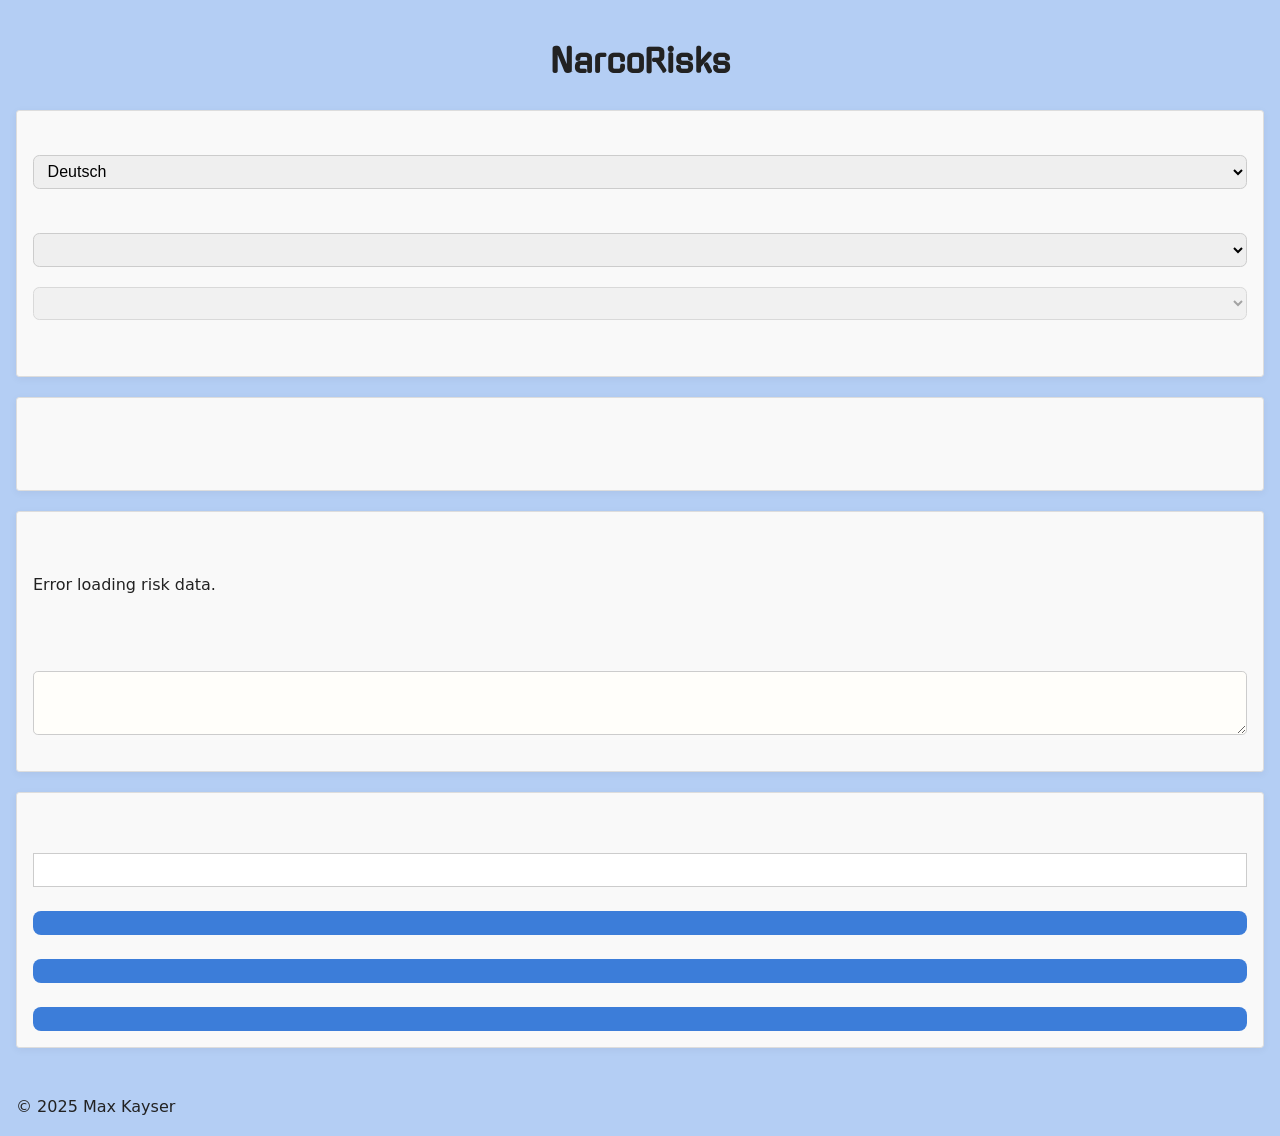
==== index.html @ f44cafc4 "Update index.html" ====
<!DOCTYPE html>
<html lang="en">
<head>
	<meta charset="UTF-8" />
	<meta name="viewport" content="width=device-width, initial-scale=1.0" />
	<meta name="description" content="Interactive risk disclosure for anesthesia procedures with customizable summaries. Multilingual support and medically validated content." />
	<meta name="keywords" content="anesthesia, informed consent, risks, anesthesia types, patient education, outpatient, general anesthesia, regional anesthesia, medicine, medical law" />
	<meta name="author" content="Max Kayser" />
	<meta name="robots" content="noindex, nofollow" />
	<title>NarcoRisks – Anesthesia Risk Disclosure Tool</title>
	<link href="https://fonts.googleapis.com/css2?family=Comic+Neue&display=swap" rel="stylesheet">
	<link href="https://fonts.googleapis.com/css2?family=Gugi&family=Quicksand&display=swap" rel="stylesheet">
	<link rel="stylesheet" href="https://maxkayser.github.io/NarcoRisks/assets/style.css">
</head>
<body>
  <h1 data-i18n="headings.title">NarcoRisks</h1>
  <section>
	<label for="language" data-i18n="language_selection"></label>
	<select id="language">
		<option value="de">Deutsch</option>
		<option value="en">Englisch</option>
		<option value="fr">Französisch</option>
	</select>   
  	<div id="procedureSelection">
	  <label for="departmentSelect" data-i18n="department"></label>
	  <select id="departmentSelect"></select>
	  <label for="procedureSelect" data-i18n="procedure"></label>
	  <select id="procedureSelect" disabled></select>
	</div>
	<div id="presetOptionsContainer"></div>
  </section>
  <section>
    <h2 data-i18n="headings.context_associated_risks"></h2>
	<div id="staticTextblockCheckboxes" class="checkbox-grid" style="margin-top:1em;"></div>
  </section>
  <section>
    <h2 id="risksTitle" data-i18n="headings.measures_associated_risks"></h2>
    <div id="risksOutput" data-i18n="placeholders.loading_risks"></div>
    <br>
    <label>
	    <textarea id="additionalText" style="min-height: 30px; height: 30px;" data-i18n-attr="placeholder:placeholders.additional_text"></textarea>
    </label>
  </section>
  <section>
	<h2 data-i18n="headings.summary"></h2>
	<div id="summaryText" class="scrollbox"></div>
	<button onclick="copyToClipboard()" id="copyButton" data-i18n="buttons.copy"></button>
	<button onclick="downloadSummary()" data-i18n="buttons.download"></button>
	<button id="resetButton" data-i18n="buttons.reset"></button>

  </section>
<div id="textblockToggles" style="display: none"></div>
<span style="white-space: normal; overflow-wrap: break-word; margin-top:1em; font-size:0.8em; color:#666" data-i18n="privacy_notice"></span>
<span style="white-space: normal; overflow-wrap: break-word; margin-top:1em; font-size:0.8em; color:#666" data-i18n="legal_disclaimer"></span>
</br>
<span>&copy; 2025 Max Kayser</span>
<script src="https://maxkayser.github.io/NarcoRisks/assets/narcorisks.js"></script>
</body>
</html>
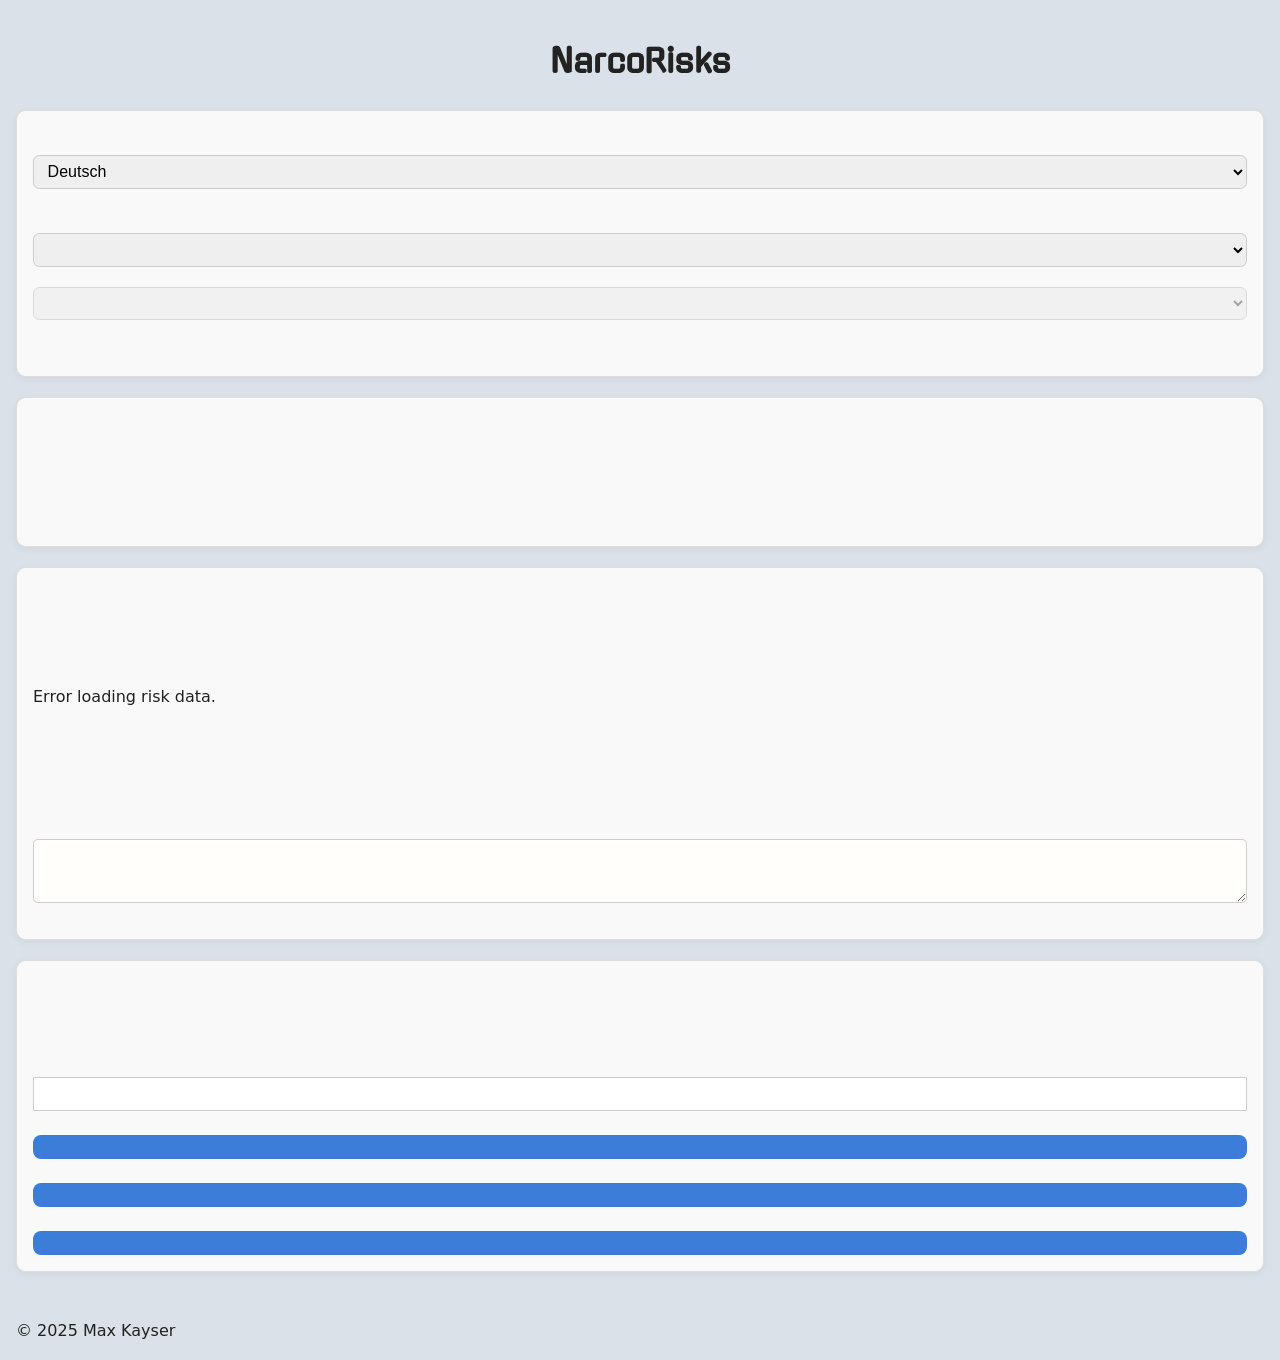
==== commit 719cec90: "Update index.html" ====
--- a/index.html
+++ b/index.html
@@ -14,6 +14,7 @@
 </head>
 <body>
   <h1 data-i18n="headings.title">NarcoRisks</h1>
+	<p data-i18n="user_guides.introduction"></p>
   <section>
 	<label for="language" data-i18n="language_selection"></label>
 	<select id="language">
@@ -30,19 +31,23 @@
 	<div id="presetOptionsContainer"></div>
   </section>
   <section>
-    <h2 data-i18n="headings.context_associated_risks"></h2>
+	<h2 data-i18n="headings.context_associated_risks"></h2>
+  	<p data-i18n="user_guides.context_associated_risks"></p>
 	<div id="staticTextblockCheckboxes" class="checkbox-grid" style="margin-top:1em;"></div>
   </section>
   <section>
     <h2 id="risksTitle" data-i18n="headings.measures_associated_risks"></h2>
+  	<p data-i18n="user_guides.measures_associated_risks"></p>
     <div id="risksOutput" data-i18n="placeholders.loading_risks"></div>
     <br>
+  	<p data-i18n="user_guides.additional_text"></p>
     <label>
 	    <textarea id="additionalText" style="min-height: 30px; height: 30px;" data-i18n-attr="placeholder:placeholders.additional_text"></textarea>
     </label>
   </section>
   <section>
 	<h2 data-i18n="headings.summary"></h2>
+  	<p data-i18n="user_guides.summary"></p>
 	<div id="summaryText" class="scrollbox"></div>
 	<button onclick="copyToClipboard()" id="copyButton" data-i18n="buttons.copy"></button>
 	<button onclick="downloadSummary()" data-i18n="buttons.download"></button>
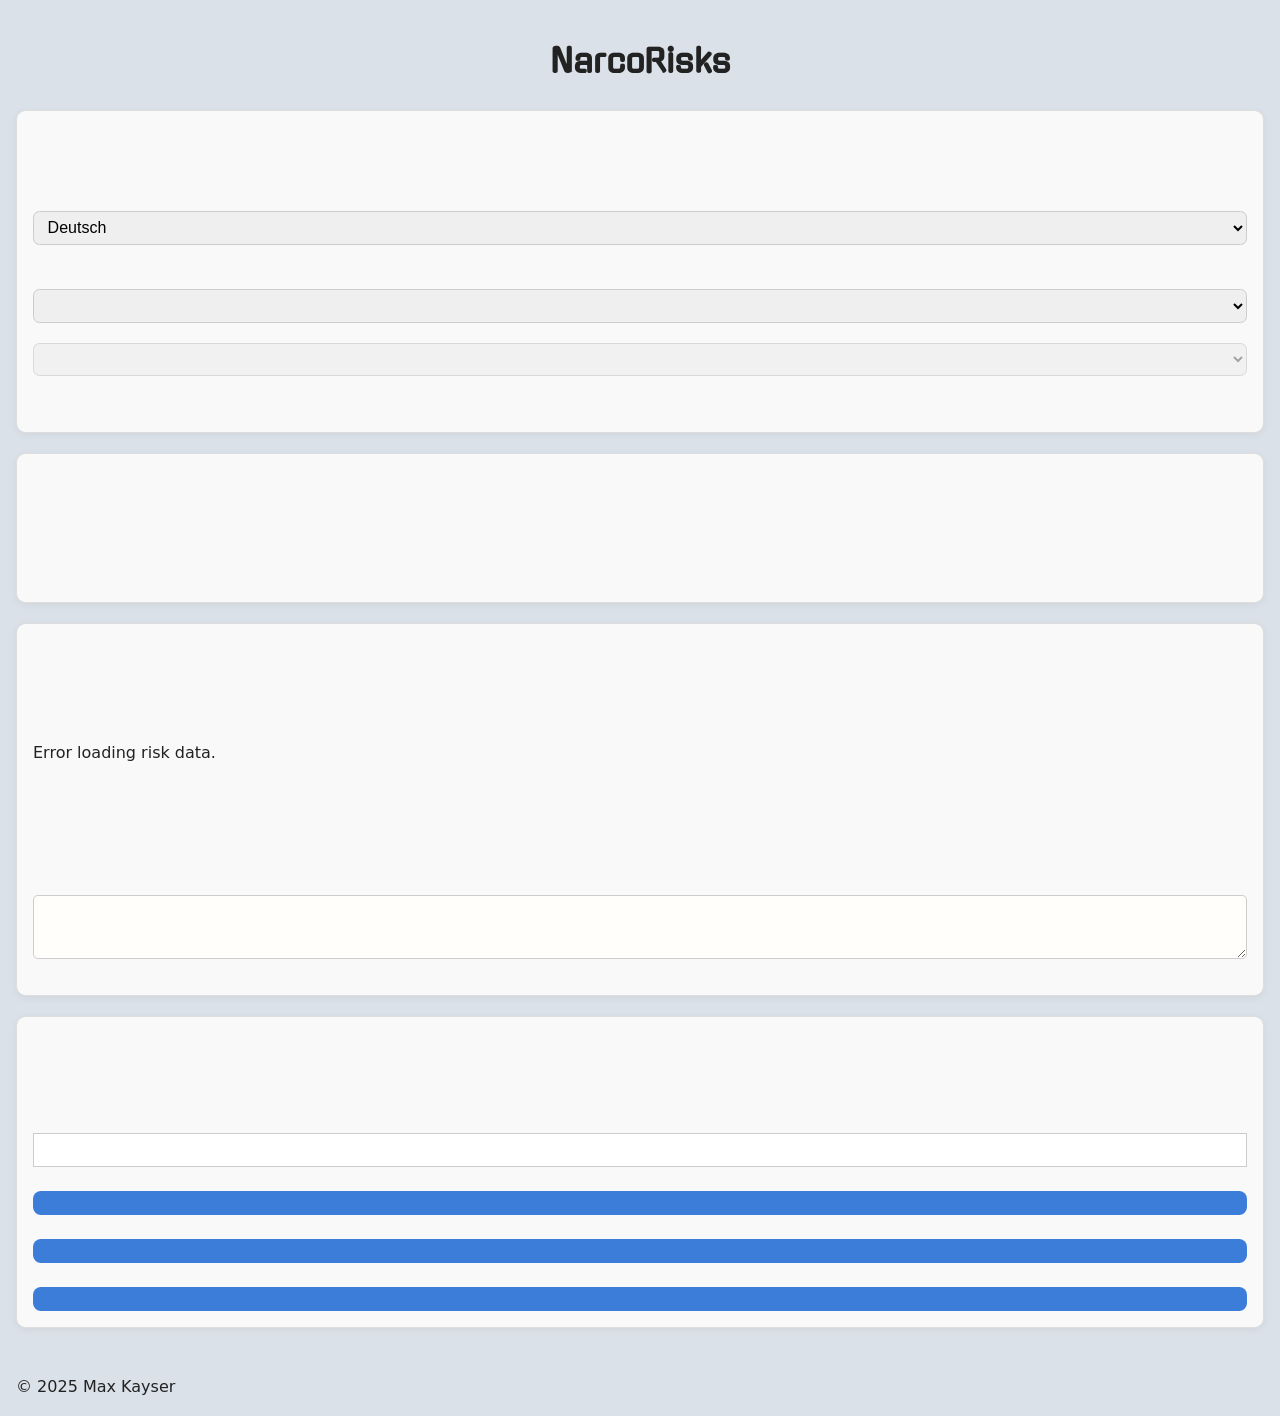
==== commit 0fa4b1d7: "Update index.html" ====
--- a/index.html
+++ b/index.html
@@ -14,8 +14,8 @@
 </head>
 <body>
   <h1 data-i18n="headings.title">NarcoRisks</h1>
+  <section>
 	<p data-i18n="user_guides.introduction"></p>
-  <section>
 	<label for="language" data-i18n="language_selection"></label>
 	<select id="language">
 		<option value="de">Deutsch</option>
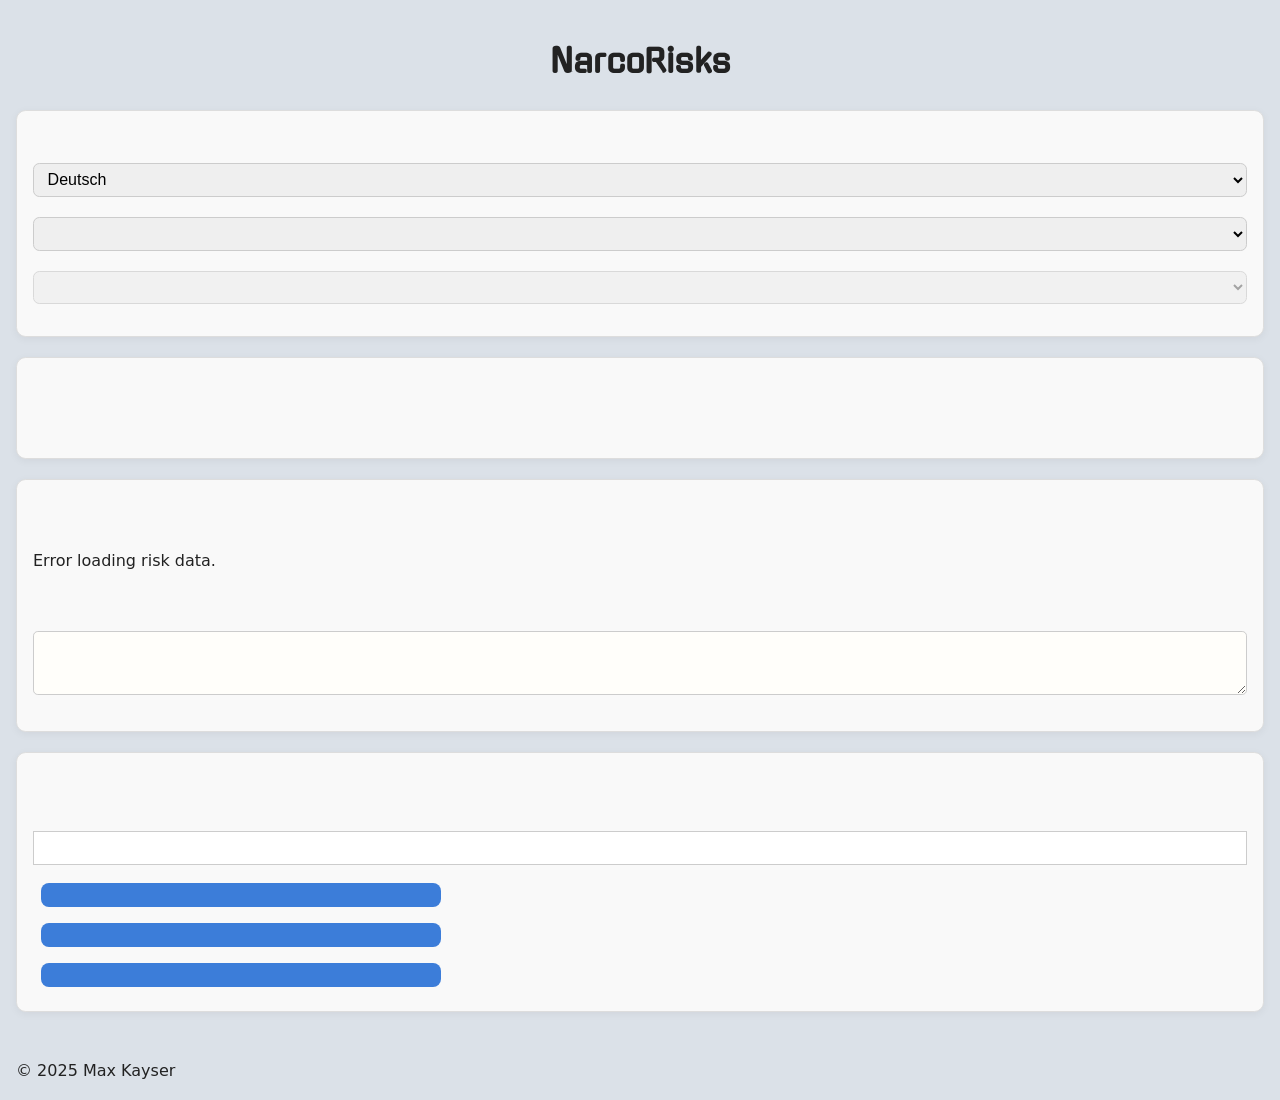
==== commit a6882a17: "Update index.html" ====
--- a/index.html
+++ b/index.html
@@ -15,7 +15,7 @@
 <body>
   <h1 data-i18n="headings.title">NarcoRisks</h1>
   <section>
-	<p data-i18n="user_guides.introduction"></p>
+	<p data-i18n="user_guides.introduction" class="user_guide"></p>
 	<label for="language" data-i18n="language_selection"></label>
 	<select id="language">
 		<option value="de">Deutsch</option>
@@ -32,7 +32,7 @@
   </section>
   <section>
 	<h2 data-i18n="headings.context_associated_risks"></h2>
-  	<p data-i18n="user_guides.context_associated_risks"></p>
+  	<p data-i18n="user_guides.context_associated_risks" class="user_guide"></p>
 	<div id="staticTextblockCheckboxes" class="checkbox-grid" style="margin-top:1em;"></div>
   </section>
   <section>
@@ -40,14 +40,14 @@
   	<p data-i18n="user_guides.measures_associated_risks"></p>
     <div id="risksOutput" data-i18n="placeholders.loading_risks"></div>
     <br>
-  	<p data-i18n="user_guides.additional_text"></p>
+  	<p data-i18n="user_guides.additional_text" class="user_guide"></p>
     <label>
 	    <textarea id="additionalText" style="min-height: 30px; height: 30px;" data-i18n-attr="placeholder:placeholders.additional_text"></textarea>
     </label>
   </section>
   <section>
 	<h2 data-i18n="headings.summary"></h2>
-  	<p data-i18n="user_guides.summary"></p>
+  	<p data-i18n="user_guides.summary" class="user_guide"></p>
 	<div id="summaryText" class="scrollbox"></div>
 	<button onclick="copyToClipboard()" id="copyButton" data-i18n="buttons.copy"></button>
 	<button onclick="downloadSummary()" data-i18n="buttons.download"></button>
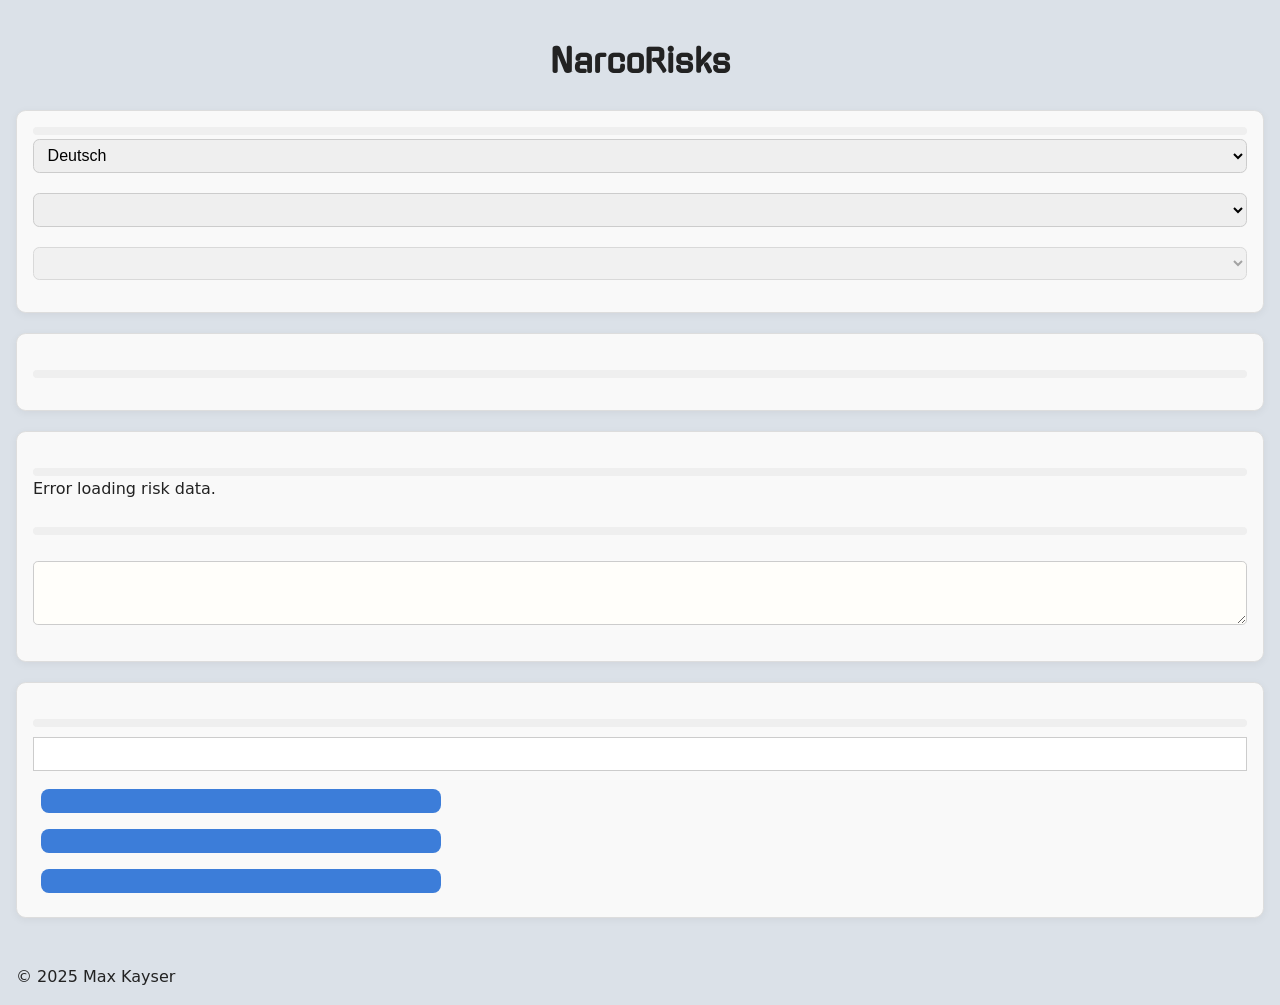
==== commit ea8ee0a1: "Update index.html" ====
--- a/index.html
+++ b/index.html
@@ -37,10 +37,11 @@
   </section>
   <section>
     <h2 id="risksTitle" data-i18n="headings.measures_associated_risks"></h2>
-  	<p data-i18n="user_guides.measures_associated_risks"></p>
+  	<p data-i18n="user_guides.measures_associated_risks" class="user_guide"></p>
     <div id="risksOutput" data-i18n="placeholders.loading_risks"></div>
     <br>
-  	<p data-i18n="user_guides.additional_text" class="user_guide"></p>
+    <p data-i18n="user_guides.additional_text" class="user_guide"></p>
+    <br>
     <label>
 	    <textarea id="additionalText" style="min-height: 30px; height: 30px;" data-i18n-attr="placeholder:placeholders.additional_text"></textarea>
     </label>
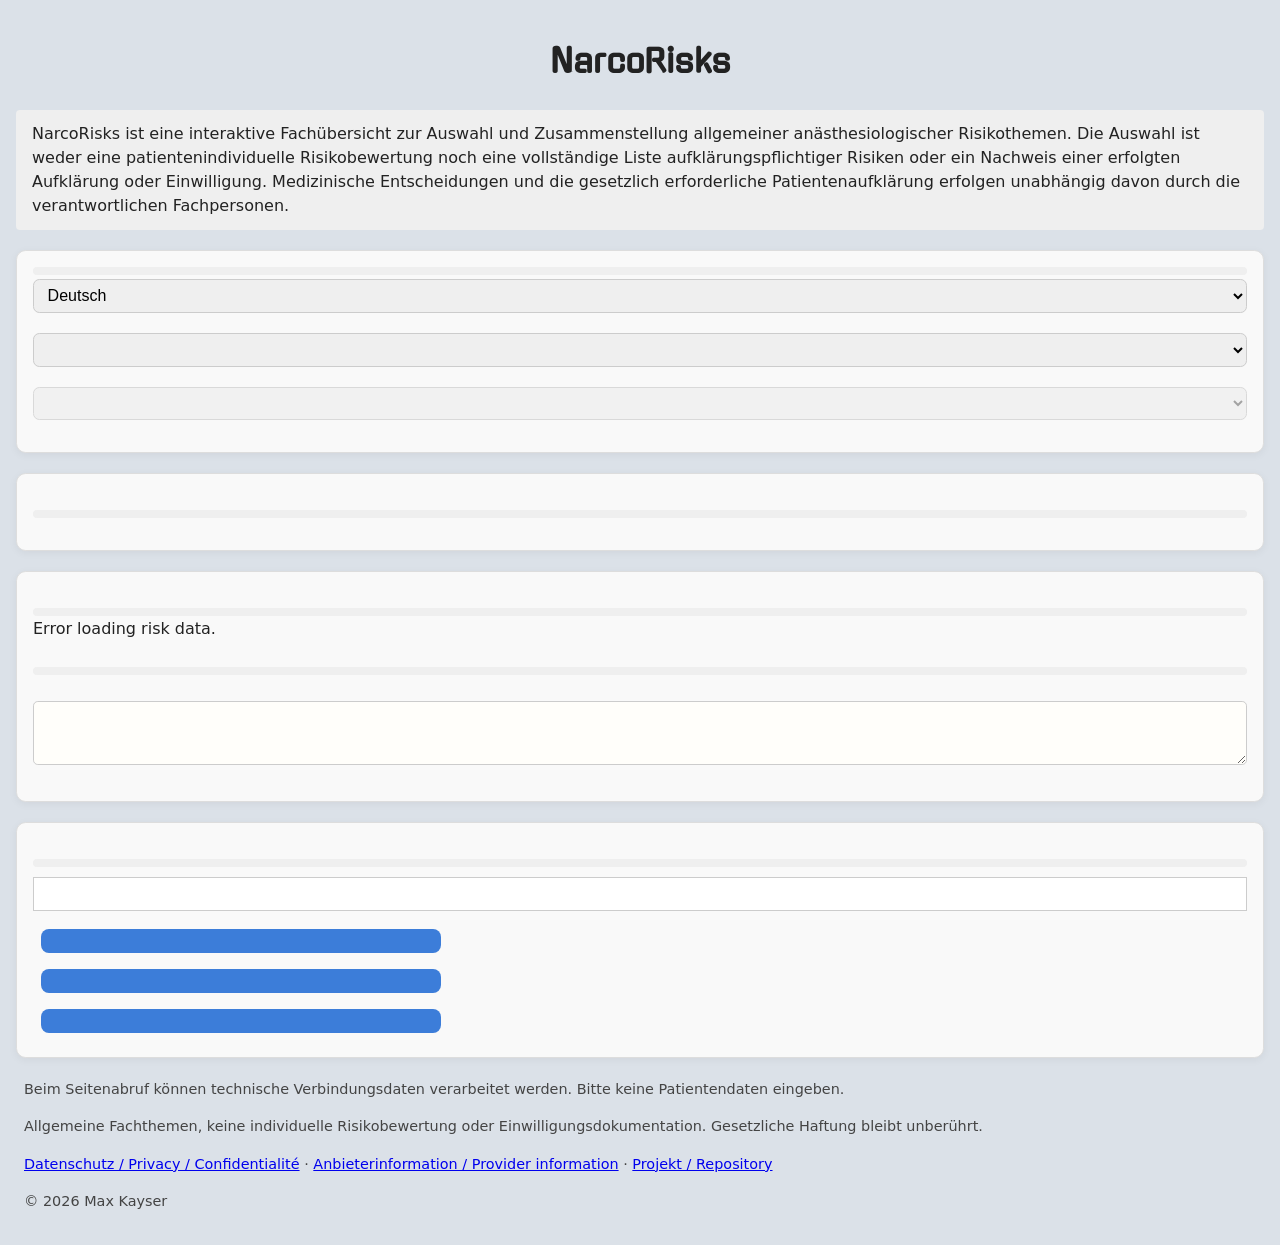
==== commit 440f8929: "fix(legacy): clarify informational scope, add privacy notices and harden summary output" ====
--- a/index.html
+++ b/index.html
@@ -1,19 +1,20 @@
 <!DOCTYPE html>
-<html lang="en">
+<html lang="de">
 <head>
 	<meta charset="UTF-8" />
 	<meta name="viewport" content="width=device-width, initial-scale=1.0" />
-	<meta name="description" content="Interactive risk disclosure for anesthesia procedures with customizable summaries. Multilingual support and medically validated content." />
-	<meta name="keywords" content="anesthesia, informed consent, risks, anesthesia types, patient education, outpatient, general anesthesia, regional anesthesia, medicine, medical law" />
+	<meta name="description" content="Interactive multilingual reference for general anesthesia-related risk topics, not individual risk assessment or consent documentation." />
+	<meta name="keywords" content="anesthesia, anesthesiology, risk topics, professional reference, general anesthesia, regional anesthesia, medical education" />
 	<meta name="author" content="Max Kayser" />
 	<meta name="robots" content="noindex, nofollow" />
-	<title>NarcoRisks – Anesthesia Risk Disclosure Tool</title>
+	<title>NarcoRisks – Anesthesia Risk Topics | Interactive Reference</title>
 	<link href="https://fonts.googleapis.com/css2?family=Comic+Neue&display=swap" rel="stylesheet">
 	<link href="https://fonts.googleapis.com/css2?family=Gugi&family=Quicksand&display=swap" rel="stylesheet">
 	<link rel="stylesheet" href="https://maxkayser.github.io/NarcoRisks/assets/style.css">
 </head>
 <body>
   <h1 data-i18n="headings.title">NarcoRisks</h1>
+  <p id="purposeNotice" class="user_guide" role="note" data-i18n="purpose_notice" style="max-width:1300px;box-sizing:border-box;font-size:1rem;line-height:1.5;padding:0.75rem 1rem;margin:0 auto 1rem;">NarcoRisks ist eine interaktive Fachübersicht zur Auswahl und Zusammenstellung allgemeiner anästhesiologischer Risikothemen. Die Auswahl ist weder eine patientenindividuelle Risikobewertung noch eine vollständige Liste aufklärungspflichtiger Risiken oder ein Nachweis einer erfolgten Aufklärung oder Einwilligung. Medizinische Entscheidungen und die gesetzlich erforderliche Patientenaufklärung erfolgen unabhängig davon durch die verantwortlichen Fachpersonen.</p>
   <section>
 	<p data-i18n="user_guides.introduction" class="user_guide"></p>
 	<label for="language" data-i18n="language_selection"></label>
@@ -56,10 +57,12 @@
 
   </section>
 <div id="textblockToggles" style="display: none"></div>
-<span style="white-space: normal; overflow-wrap: break-word; margin-top:1em; font-size:0.8em; color:#666" data-i18n="privacy_notice"></span>
-<span style="white-space: normal; overflow-wrap: break-word; margin-top:1em; font-size:0.8em; color:#666" data-i18n="legal_disclaimer"></span>
-</br>
-<span>&copy; 2025 Max Kayser</span>
+<footer style="max-width:1300px;margin:1rem auto;padding:0 0.5rem;font-size:0.9rem;color:#444;overflow-wrap:anywhere;">
+<p data-i18n="privacy_notice">Beim Seitenabruf können technische Verbindungsdaten verarbeitet werden. Bitte keine Patientendaten eingeben.</p>
+<p data-i18n="legal_disclaimer">Allgemeine Fachthemen, keine individuelle Risikobewertung oder Einwilligungsdokumentation. Gesetzliche Haftung bleibt unberührt.</p>
+<nav aria-label="Projekt- und Rechtshinweise"><a href="privacy.html">Datenschutz / Privacy / Confidentialité</a> · <a href="anbieter.html">Anbieterinformation / Provider information</a> · <a href="https://github.com/maxkayser/NarcoRisks">Projekt / Repository</a></nav>
+<p>&copy; 2026 Max Kayser</p>
+</footer>
 <script src="https://maxkayser.github.io/NarcoRisks/assets/narcorisks.js"></script>
 </body>
 </html>
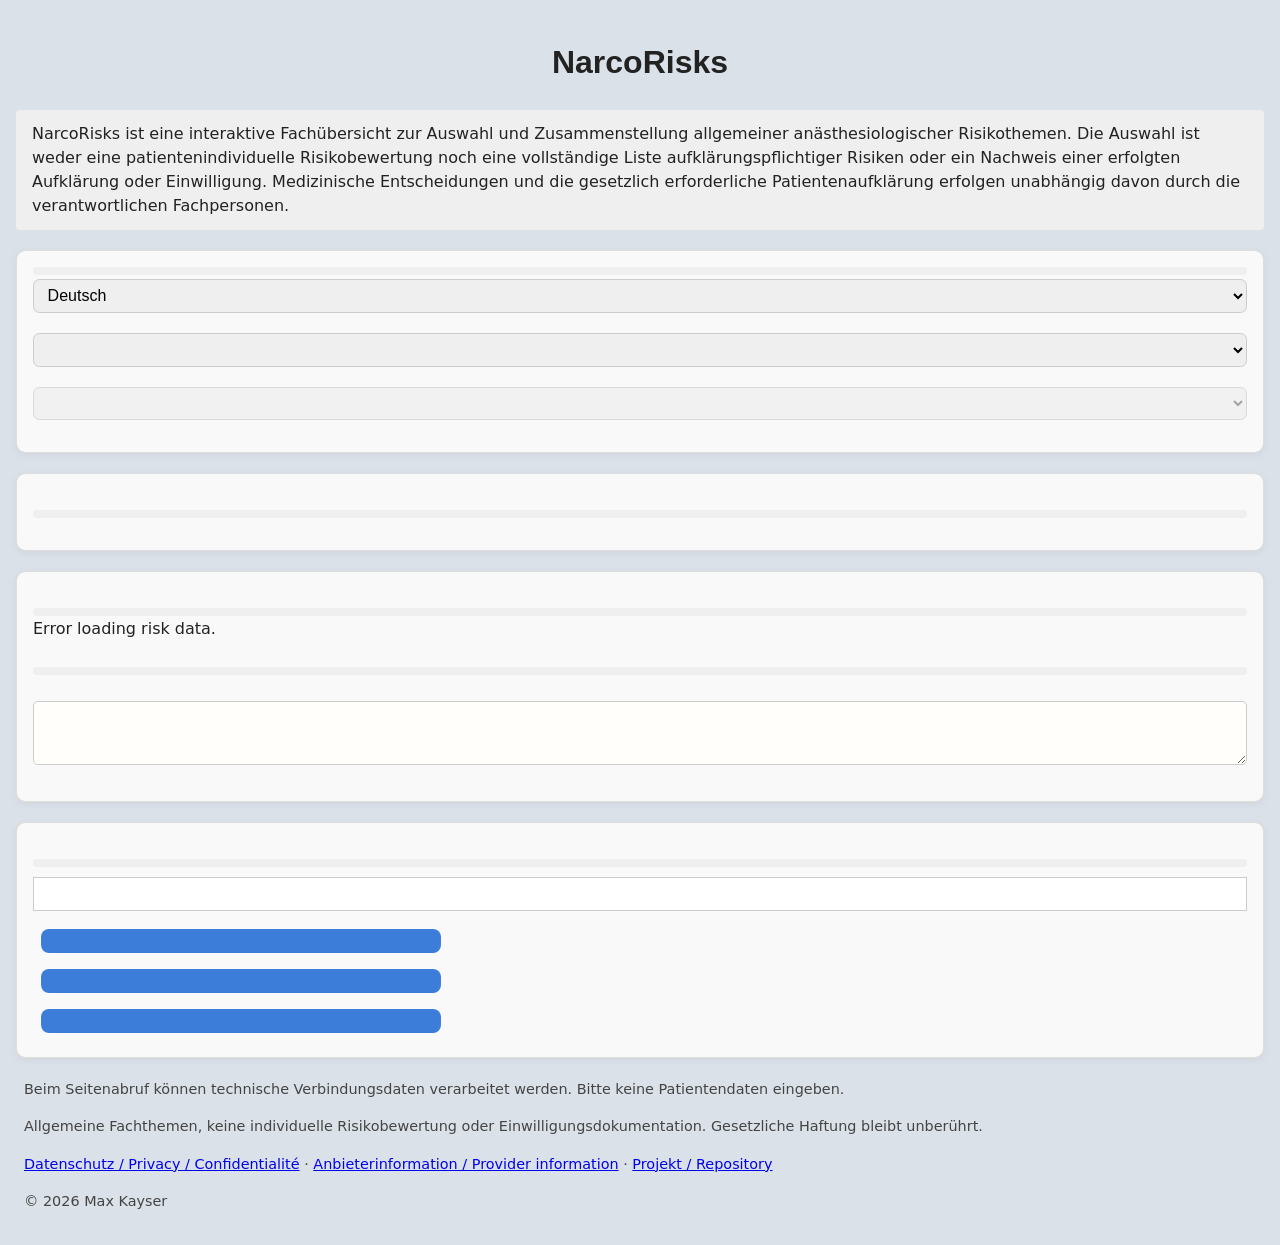
==== commit f6b0726d: "Remove external font stylesheets" ====
--- a/index.html
+++ b/index.html
@@ -8,8 +8,6 @@
 	<meta name="author" content="Max Kayser" />
 	<meta name="robots" content="noindex, nofollow" />
 	<title>NarcoRisks – Anesthesia Risk Topics | Interactive Reference</title>
-	<link href="https://fonts.googleapis.com/css2?family=Comic+Neue&display=swap" rel="stylesheet">
-	<link href="https://fonts.googleapis.com/css2?family=Gugi&family=Quicksand&display=swap" rel="stylesheet">
 	<link rel="stylesheet" href="https://maxkayser.github.io/NarcoRisks/assets/style.css">
 </head>
 <body>
